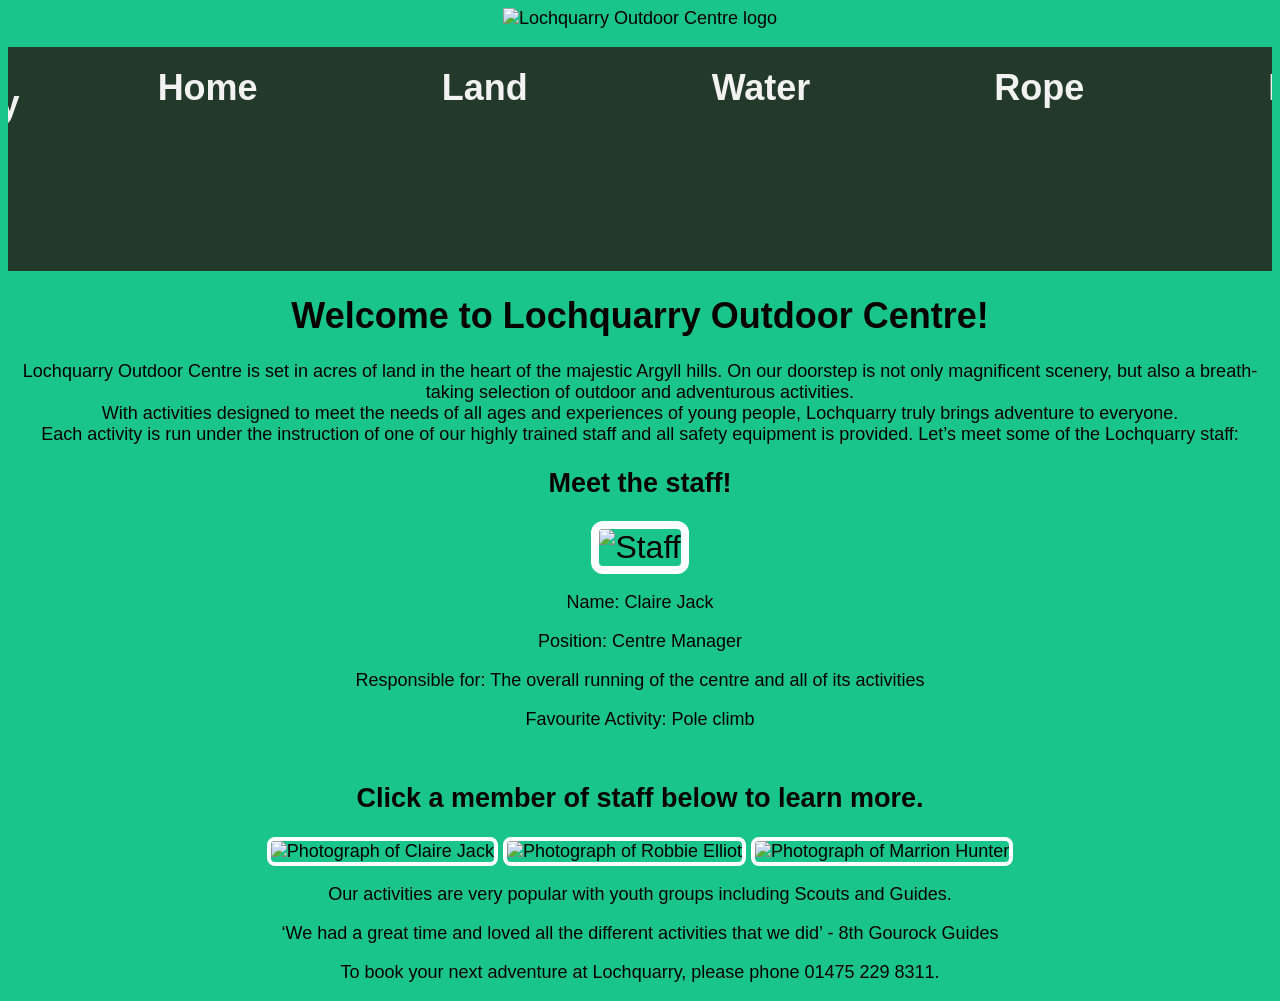
==== index.html @ 87b3074b "Add files via upload" ====
<!DOCTYPE html>



<html lang="en">

<head>
    <meta charset="UTF-8">
    <meta name="viewport" content="width=device-width, initial-scale=1.0">
    <title>Lochquarry Outdoor Centre</title>
    <link rel="stylesheet" href="styles.css">
    
</head>

    <header>
        <img src="images/lochquarry-banner.png" alt="Lochquarry Outdoor Centre logo" style="width:98.4vw">
        <p>
            <div class="topnav" onclick="changeBackground">
                <b><img id="darkmodeicon"  src="images/darkmode.png" onclick="changeBackground('black')" alt="Lochquarry Outdoor Centre logo" style="height:32px"></b>
                <a href="index.html"><b>Home</b></a>
                <a href="land.html"><b>Land</b></a>
                <a href="water.html"><b>Water</b></a>
                <a href="rope.html"><b>Rope</b></a>
                <a href="reviews.html"><b>Reviews</b></a>
            </div>
    </header>


        <h1>Welcome to Lochquarry Outdoor Centre!</h1>
        <p>Lochquarry Outdoor Centre is set in acres of land in the heart of the majestic Argyll hills. On our doorstep is not only magnificent scenery, but also a breath-taking selection of outdoor and adventurous activities.<br>With activities designed to meet the needs of all ages and experiences of young people, Lochquarry truly brings adventure to everyone.<br>Each activity is run under the instruction of one of our highly trained staff and all safety equipment is provided. Let’s meet some of the Lochquarry staff:</p>

        <main>

            <section class="featured-area">
                <h2>Meet the staff!</h2>
                <img id="featured-image" src="images/staff/claire_jack.jpg" alt="Staff">
                <p id="StaffName">Name: Claire Jack</p>
                <p id="StaffPosition">Position: Centre Manager</p>
                <p id="StaffDescription">Responsible for: The overall running of the centre and all of its activities</p>
                <p id="StaffActivity">Favourite Activity: Pole climb</p>
            </section>

            <section class="gallery-grid">
                <h2><br>Click a member of staff below to learn more.</h2>
                <img class="thumbnail" src="images/staff/claire_jack.jpg" alt="Photograph of Claire Jack" onclick="changeImage('images/staff/claire_jack.jpg', 'Name: Claire Jack', 'Position: Centre Manager', 'Responsible for: The overall running of the centre and all of its activities', 'Favourite Activity: Pole climb');">
                <img class="thumbnail" src="images/staff/robbie_elliot.jpg" alt="Photograph of Robbie Elliot" onclick="changeImage('images/staff/robbie_elliot.jpg', 'Name: Robbie Elliot', 'Position: Senior Instructor (Land)', 'Responsible for: Overseeing all of the land based activities', 'Favourite Activity: Hillwalking in the beautiful Scottish highlands');">
                <img class="thumbnail" src="images/staff/marion_hunter.jpg" alt="Photograph of Marrion Hunter" onclick="changeImage('images/staff/marion_hunter.jpg', 'Name: Marion Hunter', 'Position: Centre Administrator', 'Responsible for: Making bookings and arranging activity slots for groups', 'Favourite Activity: Making sure everyone has a great time when the visit Lochquarry');">
            </section>


            <p>Our activities are very popular with youth groups including Scouts and Guides.</p>

            <p>‘We had a great time and loved all the different activities that we did’ - 8th Gourock Guides</p>

            <p>To book your next adventure at Lochquarry, please phone 01475 229 8311.</p>

        </main>

        <script>
            function changeImage(imageFile, StaffName, StaffPosition, StaffDescription, StaffActivity) {
                document.getElementById("featured-image").src = imageFile;
                document.getElementById("StaffName").textContent = StaffName;
                document.getElementById("StaffPosition").textContent = StaffPosition;
                document.getElementById("StaffDescription").textContent = StaffDescription;
                document.getElementById("StaffActivity").textContent = StaffActivity;
            }

            function changeBackground(color) {

                if (document.body.style.background != color)
                {
                    document.getElementById("darkmodeicon").src = "images/lightmode.png";
                    
                    document.body.style.background = color;

                    var all = document.getElementsByTagName("p");

                    for (var i=0, max=all.length; i < max; i++) {
                    all[i].style.color = "white";
                    }

                    var all = document.getElementsByTagName("h1");

                    for (var i=0, max=all.length; i < max; i++) {
                    all[i].style.color = "white";
                    }

                    var all = document.getElementsByTagName("h2");

                    for (var i=0, max=all.length; i < max; i++) {
                    all[i].style.color = "white";
                    }
                } else {
                    document.body.style.background = "#1ac58c";

                    document.getElementById("darkmodeicon").src = "images/darkmode.png";

                    var all = document.getElementsByTagName("p");

                    for (var i=0, max=all.length; i < max; i++) {
                    all[i].style.color = "black";
                    }

                    var all = document.getElementsByTagName("h1");

                    for (var i=0, max=all.length; i < max; i++) {
                    all[i].style.color = "black";
                    }

                    var all = document.getElementsByTagName("h2");

                    for (var i=0, max=all.length; i < max; i++) {
                    all[i].style.color = "black";
                    }
                }
            }

            
        </script>





</html>
---- styles.css ----
header {
    
    top: 0;

}

body {
    font-family: Arial;
    font-size: large;
    background-color: #1ac58c;
    text-align: center;
}

#featured-image {
  width: 80%;
  max-width: 600px;
  border: 8px solid white;
  border-radius: 12px;
  text-align: center;
  font-size: xx-large
}

.thumbnail {
  width: 15vw;
  border: 4px solid white;
  border-radius: 8px;
  cursor: pointer;
  text-align: center;
}


/* the top  */
.topnav {
    background-color: #233a2a;
    overflow: hidden;
    display: flex;
    justify-content: center;
    text-align: center;
    text-align: middle;
  }
  
  /* Style the image inside the navigation bar */
  .topnav a {
    float: left;
    color: #f2f2f2;
    text-align: center;
    
    padding: 0px 46px;
    text-decoration: none;
    font-size: 36px;
  }
  
  
  /* Style the links*/
  .topnav b {
    float: left;
    color: #f2f2f2;
    text-align: center;
    
    padding: 20px 46px;
    text-decoration: none;
    font-size: 36px;
  }
  
  /* Change the color of links on hover */
  .topnav a:hover {
    background-color: #9fe677;
    color: black;
  }
  
  /* Add a color to the active/current link */
  .topnav a.active {
    background-color: #04AA6D;
    color: white;
  }
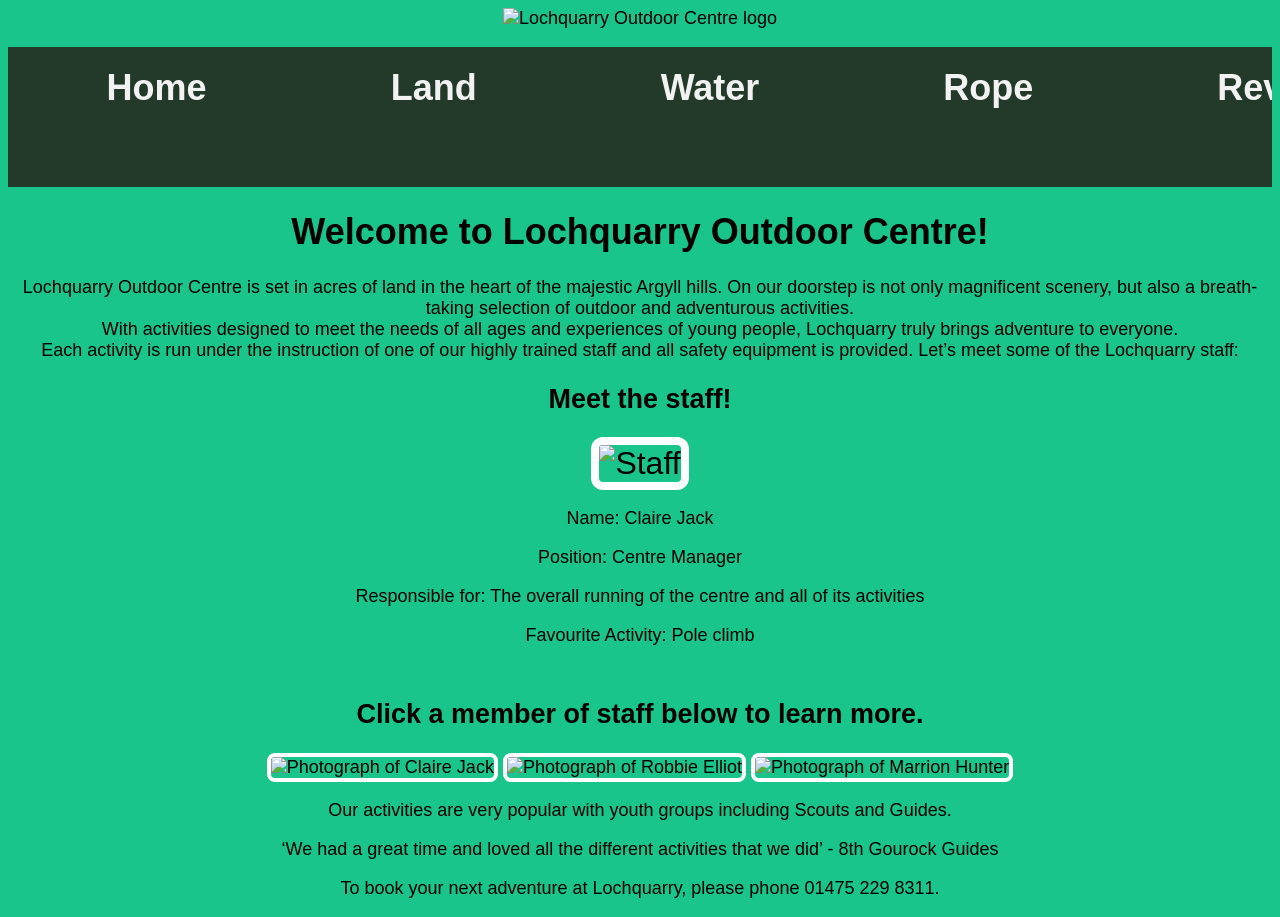
==== commit e4ec15ba: "Update index.html" ====
--- a/index.html
+++ b/index.html
@@ -16,7 +16,7 @@
         <img src="images/lochquarry-banner.png" alt="Lochquarry Outdoor Centre logo" style="width:98.4vw">
         <p>
             <div class="topnav" onclick="changeBackground">
-                <b><img id="darkmodeicon"  src="images/darkmode.png" onclick="changeBackground('black')" alt="Lochquarry Outdoor Centre logo" style="height:32px"></b>
+                <b><img id="darkmodeicon"  src="images/darkmode.png" onclick="changeBackground('black')" alt="Dark mode" style="height:32px"></b>
                 <a href="index.html"><b>Home</b></a>
                 <a href="land.html"><b>Land</b></a>
                 <a href="water.html"><b>Water</b></a>
@@ -122,4 +122,4 @@
 
 
 
-</html>+</html>
